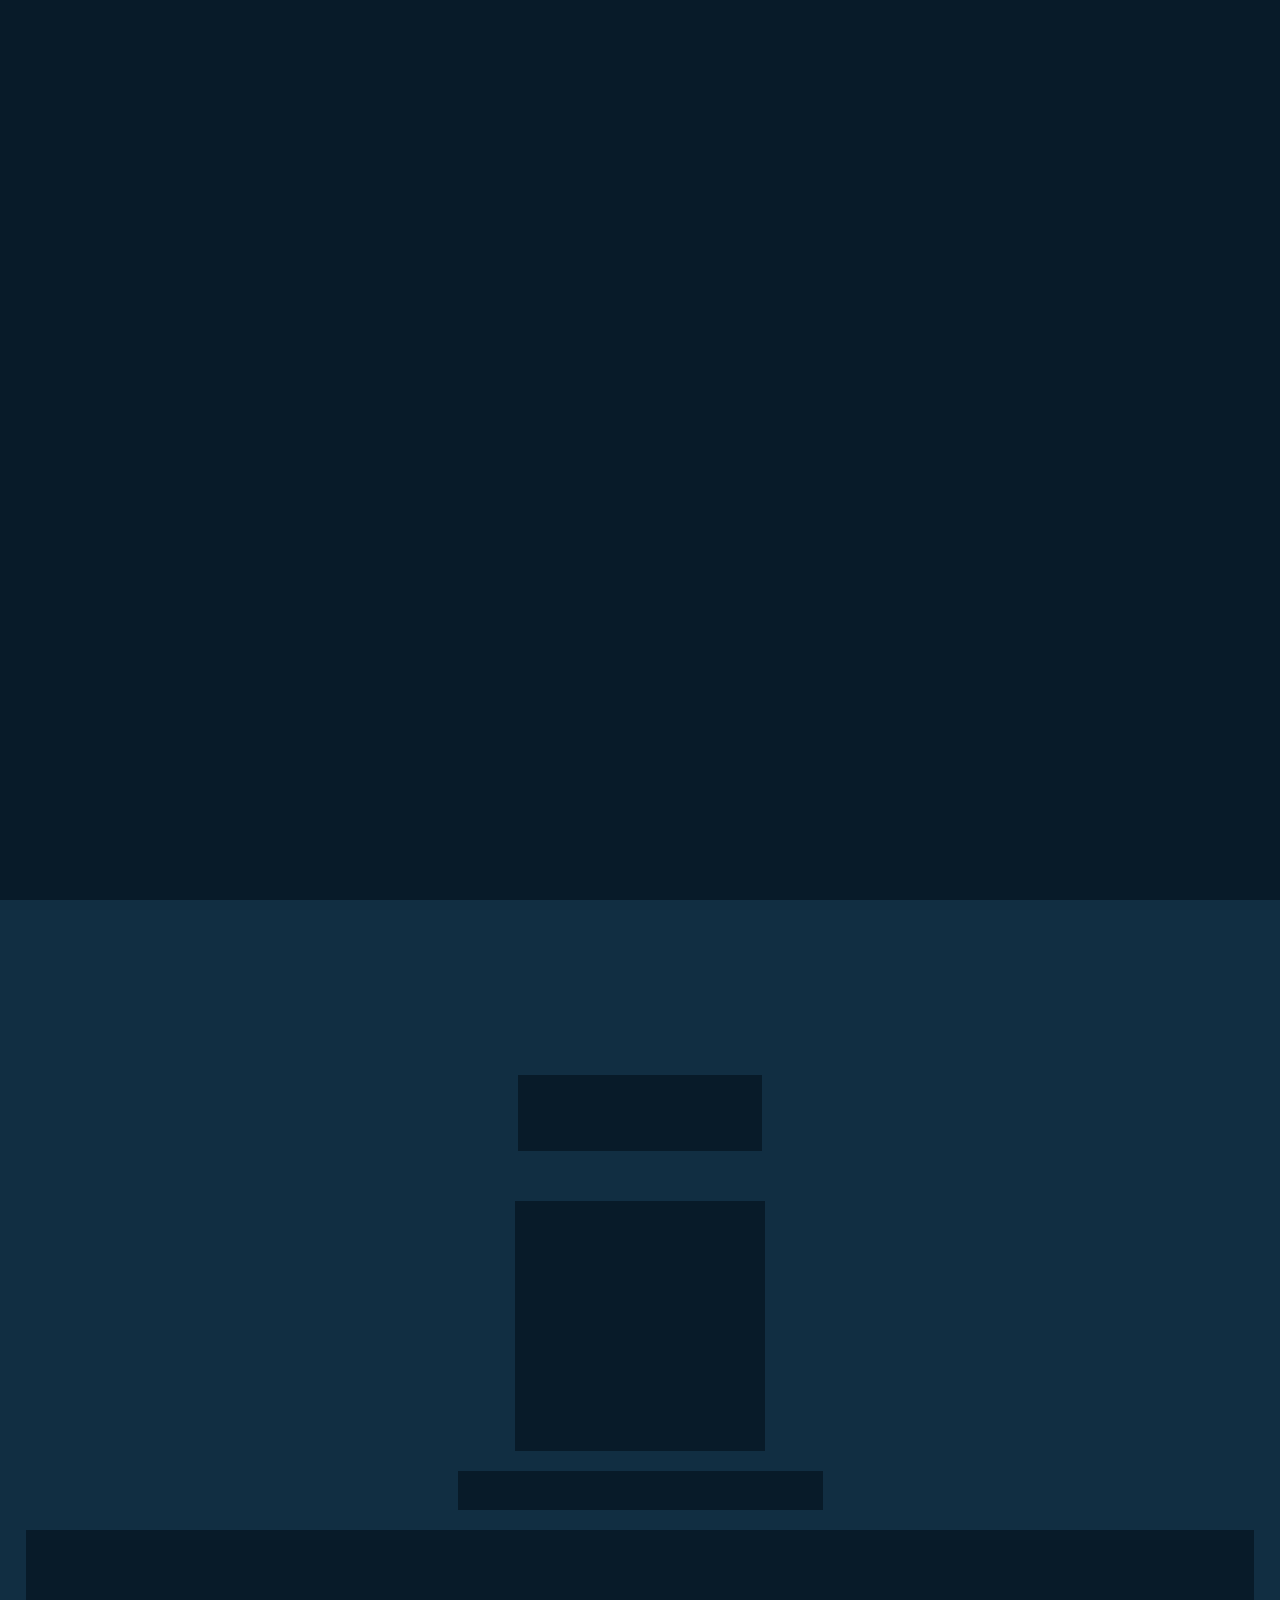
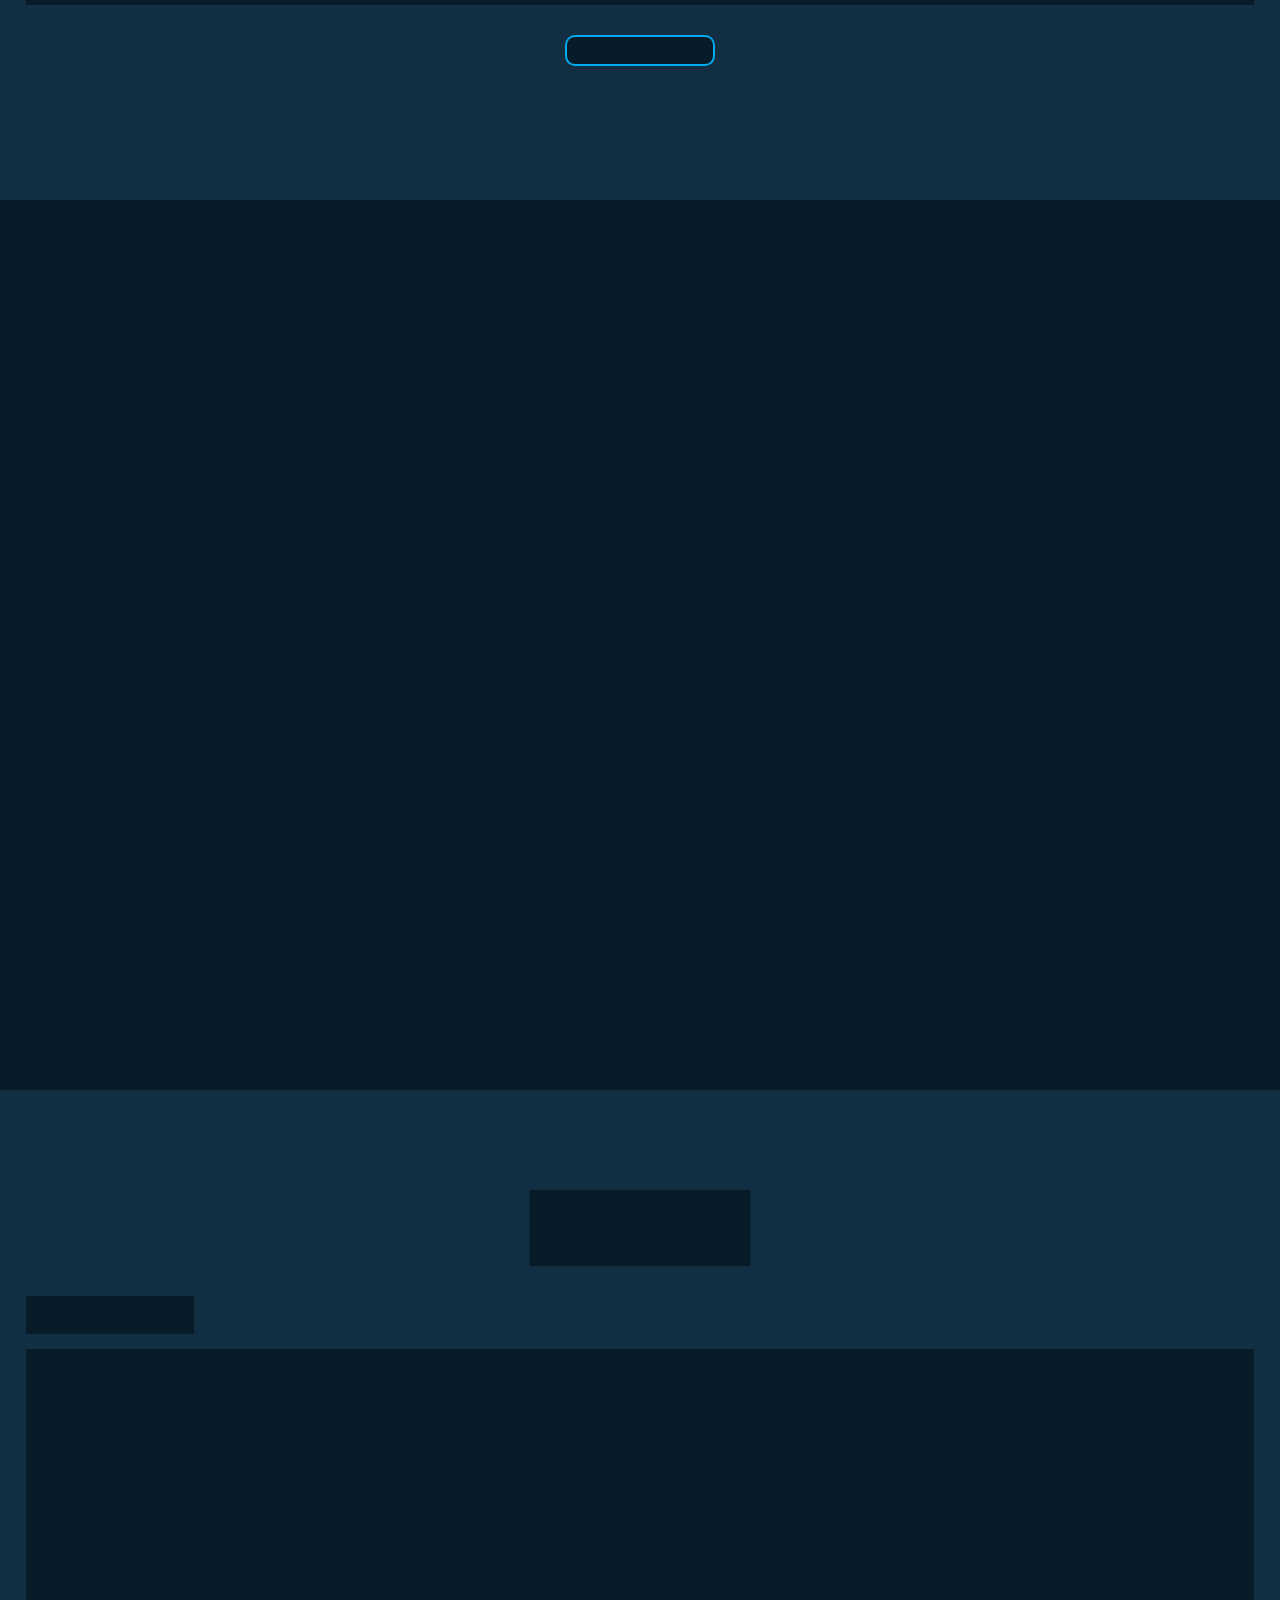
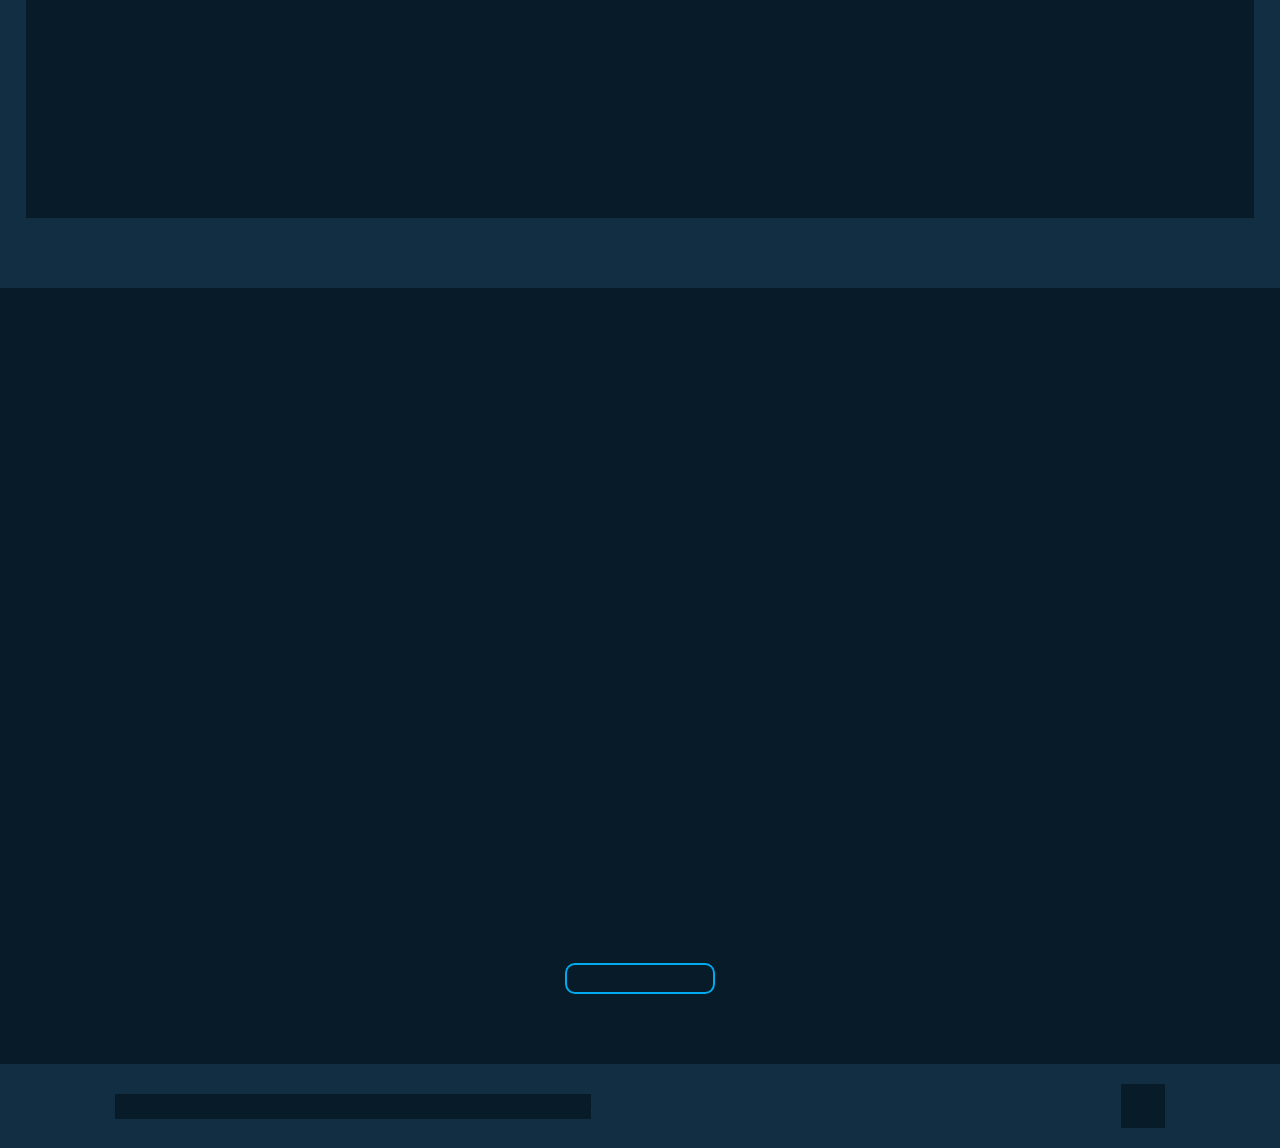
==== index.html @ c901e628 "first commit" ====
<!DOCTYPE html>
<html lang="en">
<head>
    <meta charset="UTF-8">
    <meta name="viewport" content="width=device=width , initial-scale=1.0">
    <title>Complete Personal Portfolio Website HTML CSS Javascript</title>
    <link rel="stylesheet" href="style.css">
    
    <!-- box icons -->
    <link href='https://unpkg.com/boxicons@2.1.4/css/boxicons.min.css' rel='stylesheet'>

</head>
<body>
    <!-- header design -->
    <header class="header">

        <a href="#" class="logo">Yash Choudhary<span class="animate" style="--i:1;"></span></a>
        <div class="bx bx-menu" id="menu-icon"><span class="animate" style="--i:2;"></span></div>

        <nav class="navbar">
            <a href="#home" class="active">Home</a>
            <a href="#about">About</a>
            <a href="#education">Education</a>
            <a href="#skills">Skills</a>
            <a href="#contact">Contact</a>

            <span class="active-nav"></span>
            <span class="animate" style="--i:2;"></span>
        </nav>

    </header>
    


    <!-- home section design -->
    <section class="home show-animate" id="home">
    <div class="home-content">
        <h1>Hi, I'm <span>Yash Choudhary</span><span class="animate" style="--i:2;"></span></h1>
        
        <div class="text-animate">
            <h3>Web Developer</h3>
            <span class="animate" style="--i:3;"></span>
        </div>
        <p>I am Web devloper,I specialize in creating and maintaining website or web application. I expertise likely includes programming language like HTML, CSS and Javascript,along proficiency in frameworks and tools for efficient devlopment.I also work with backend technologies like Python,SQL and databases. keeping up with industry trends,optimizing website performance and ensuring cross browser compatibity are key aspect.Collbration of designer and a knack for problem solving contributes to my sucess in delivering effective and user-friendly web solutions.</p>
        <span class="animate" style="--i:4;"></span>

        <div class="btn-box">
            <a href="https://drive.google.com/drive/folders/1XQSgk7c-K3TLo8dkq_8t_CrcDAnPtcXL?usp=drive_link" target="_blank" class="btn">My Resume</a>
            <a href="https://drive.google.com/drive/folders/1XQSgk7c-K3TLo8dkq_8t_CrcDAnPtcXL?usp=drive_link" target="_blank" class="btn">Lets Talk</a>
        
            <span class="animate" style="--i:5;"></span>
       </div>
    </div>
    <div class="home-sci">
        <a href="https://www.facebook.com/profile.php?id=100009534791289" target="_blank" class=""><i class='bx bxl-facebook'></i></a>

        <a href="https://www.linkedin.com/in/raj-shribatho-6a96a1222/" target="_blank" class=""><i class='bx bxl-linkedin'></i></a>

        <a href="https://github.com/rajshribatho" target="_blank" class=""><i class='bx bxl-github' ></i></a>

        

        <span class="animate" style="--i:6;"></span>
    </div>
    <div class="home-imghover"></div>
    <span class="animate home-img" style="--i:7;"></span>
</section>

<!-- about section design -->
<section class="about" id="about">
    <h2 class="heading">About<span> Me</span><span class="animate scroll" style="--i:1;"></span></h2>
    <div class="about-img">
        <img src="01.jpg" alt="">
        <span class="circle-spin"></span>
        <span class="animate scroll" style="--i:2;"></span>
    </div>
    <div class="about-content">
        <h3>Python Frontend Devloper!<span class="animate scroll" style="--i:3;"></span></h3>
        <p>My name Yash Choudhary,i live in mumbai and i have done Bachelor of Technology in Computer Science Department from Technocrats Institute Of Technology (Rajiv Gandhi Proudyogiki Vishwavidyalaya Board).I am a Fresher Just Passed on July I am a project using java html jss javascript and jsp made a website name adheaven and a hospital website
            <span class="animate scroll" style="--i:4;"></span>
        </p>

        <div class="btn-box btns">
            <a href="#" class="btn">Read More<span class="animate scroll" style="--i:5;"></span></a>
            
        </div>
    </div>
</section>

<!-- education section design -->
<section class="education" id="education">
    <h2 class="heading">My <span>Journey</span><span class="animate scroll" style="--i:1;"></span></h2>
    <div class="education-row">
        <div class="education-column">
            <h3 class="title">Education<span class="animate scroll" style="--i:2;"></span></h3>
            <div class="education-box">
                <div class="education-content">
                    <div class="content">
                        <div class="year"><i class='bx bxs-calendar'></i>2019-2023</div>
                        <a href="https://technocratsgroup.edu.in/" target="_blank" style="color: white;"> 
                            <h3>Bachelor Of Technology - Technocrats Institute of Technology</h3>
                            <p>I have done Bachelor of Engineering in Computer science Department from Technocrats Institute of Technology.</p></a>
                       
                    </div>
                </div>
                <div class="education-content">
                    <div class="content">
                        <div class="year"><i class='bx bxs-calendar'></i>2017-2019</div>
                        <a href="https://www.mahahsscboard.in/" target="_blank" style="color: white;">
                            <h3>12TH Standard From K.M.Agarwal College -Maharashtra State Board Of Secondary &Higher Secondary Education Pune </h3>
                            <p>I have done my 12th in Science from Maharashtra State Board Of Secondary &Higher Secondary Education Pune.</p></a>
                       
                    </div>
                </div>
                <div class="education-content">
                    <div class="content">
                        <div class="year"><i class='bx bxs-calendar'></i>2023-2024</div>
                        <a href="https://itvedant.com/" target="_blank" style="color: white;">
                            <h3>Master in Full Stack Developer - ItVedant Institute</h3>
                            <p>I have done my Master in Data Software Engineering from ItVedant Institute Thane.<p></a>
                        
                    </div>
                </div>

                <span class="animate scroll" style="--i:3;"></span>
               </div>
        </div>

        

                
                        
                    </div>
                </div>
                <span class="animate scroll" style="--i:6;"></span>

            </div>
        </div>
    </div>

    
</section>

<!-- skill section design -->
<section class="skills" id="skills">
    <h2 class="heading">My <span>Skills</span><span class="animate scroll" style="--i:1;"></span></h2>
    <div class="skills-row">
        <div class="skills-column">
            <h3 class="title">Coding Skills<span class="animate scroll" style="--i:2;"></span></h3>
            <div class="skills-box">
                <div class="skills-content">
                    <div class="progress">
                        <h3>SQL <span>70%</span></h3>
                        <div class="bar"><span></span></div>
                    </div>

                    <div class="progress">
                        <h3>HTML <span>75%</span></h3>
                        <div class="bar"><span></span></div>
                    </div>

                    <div class="progress">
                        <h3>CSS <span>70%</span></h3>
                        <div class="bar"><span></span></div>
                    </div>

                    <div class="progress">
                        <h3>Javascript <span>65%</span></h3>
                        <div class="bar"><span></span></div>
                    </div>

                    <div class="progress">
                        <h3>Python <span>50%</span></h3>
                        <div class="bar"><span></span></div>
                    </div>
                </div>
                <span class="animate scroll" style="--i:3;"></span>
            </div>
        </div>

          
    </div>
</section>

<!-- contact section Design -->
<section class="contact" id="contact">
    <h2 class="heading">Contact <span>Me!</span><span class="animate scroll" style="--i:1;"></span></h2>

    <form action="#">
        <div class="input-box">
            <div class="input-field">
                <input type="text" placeholder="Full Name" required>
                <span class="focus"></span>
            </div>

            <div class="input-field">
                <input type="text" placeholder="Email Address" required>
                <span class="focus"></span>
            </div>
            <span class="animate scroll" style="--i:3;"></span>

            
        </div>

        <div class="input-box">
            <div class="input-field">
                <input type="number" placeholder="Mobile Number" required>
                <span class="focus"></span>
            </div>

            <div class="input-field">
                <input type="text" placeholder="Subject" required>
                <span class="focus"></span>
            </div>

            <span class="animate scroll" style="--i:5;"></span>
        </div>

        <div class="textarea-field">
            <textarea name="" id="" cols="30" rows="10" placeholder="Your Message" required></textarea>
            <span class="focus"></span>

            <span class="animate scroll" style="--i:7;"></span> 
        </div>

        <div class="btn-box btns">
            <button type="submit" class="btn">Submit<span class="animate scroll" style="--i:9;"></span></button>
            
        </div>
    </form>
</section>

<!-- footer design -->
<footer class="footer">
    <div class="footer-text">
        <p>copyright & copy;2024 by  Raj Shribatho | All Rights Reserved.</p>
        <span class="animate scroll" style="--i:1;"></span>

         
    </div>
    <div class="footer-icontop">
        <a href="#"><i class="bx bx-up-arrow-alt"></i></a>

        <span class="animate scroll" style="--i:9;"></span>
    </div>
</footer>
        <script src="script.js"></script>
</body>
</html>
---- style.css ----
@import url("https://fonts.googleapis.com/css2?family=poppins:wght@300;400;500;600;700;800;900&display=swap");

* { 

    margin: 0;                   
    padding: 0;
    box-sizing: border-box;
    text-decoration: none;
    border: none;
    outline: none;
    scroll-behavior: smooth;
    font-family: "poppins",sans-serif;
}
:root { 
    
    --bg-color: #081b29;
    --second-bg-color: #112e42;
    --text-color:#ededed;
    --main-color: #00abf0;
}

html {
     
    font-size: 62.5%;
    overflow-x: hidden;
}

body {
    background-color: var(--bg-color);
    color:var(--text-color);
}

.header{
    position: fixed;
    top: 0;
    left: 0;
    width: 100%;
    padding: 2rem 9%;
    background: transparent;
    display: flex;
    justify-content: space-between;
    align-items: center;
    z-index: 100;
    transition: .3s;
}

.header.sticky {
    background-color:var(--bg-color);
}

.logo{ 
    position: relative;
    font-size: 2.5rem;
    color:var(--text-color);
    font-weight: 600;
}
.navbar {
    position: relative;
}

.navbar a{
    font-size: 1.7rem;
    color:var(--text-color);
    font-weight: 500;
    margin-left: 3.5rem;
    transition: .3s;
}

.navbar a:hover,
.navbar a.active{
    color:var(--main-color);
}

#menu-icon{
    position: relative;
    font-size: 3.6rem;
    color:var(--text-color);
    cursor: pointer;
    display: none;
}

section {
    min-height: 100vh;
    padding: 10rem 2% 2rem;
}

.home {
    display: flex;
    align-items: center;
    padding: 0 9%;
    background: url("images/home\ page.jpg") no-repeat;
    background-size:cover;
    background-position:center;

}

.home-content {
    max-width: 60rem;
    z-index: 99;
}

.home-content h1 {
    position: relative;
    display: inline-block;
    font-size: 4.7rem;
    font-weight: 700;
    line-height: 1.3;
}

.home-content span {
    color: var(--text-color);
}





.home-content .text-animate {
    position: relative;
    width: 32.8rem;
}

.home-content .text-animate h3 {
    font-size: 4rem;
    font-weight: 900;
    color:transparent;
    -webkit-text-stroke: .7px var(--main-color);
    background-image: linear-gradient( var(--main-color),var(--main-color));
    background-repeat: no-repeat;
    -webkit-background-clip:text;
    background-position: -33rem 0;
    
}

.home.show-animate .home-content .text-animate h3 {
    animation: homeBgText 6s linear infinite;
    animation-delay: 2s;

}

.home-content .text-animate h3::before {
    content: '';
    position: absolute;
    top: 0;
    left: 0;
    width: 0;
    height: 100%;
    border-right: 2px solid var(--main-color);
    z-index: -1;
    
}

.home.show-animate .home-content .text-animate h3::before {
    animation: homeCursorText 6s linear infinite;
    animation-delay: 2s;

}

.home-content p {
    position:relative;
    font-size: 1.8rem;
    margin: 2rem 0 4rem;
}

.home-content .btn-box {
    position: relative;
    display: flex;
    justify-content: space-between;
    width: 40rem;
    height: 5rem;
}

.btn-box .btn {
    position: relative;
    display: inline-flex;
    justify-content: center;
    align-items: center;
    width: 15rem;
    height: 100%;
    background:var(--main-color);
    border: .2rem solid var(--main-color);
    border-radius: 1rem;
    font-size: 1.8rem;
    font-weight: 600;
    letter-spacing: .1rem;
    color: var(--bg-color);
    z-index: 1;
    overflow: hidden;
    transition: .5s;
}

.btn-box .btn:hover {
    color: var(--main-color);
}


.btn-box .btn:nth-child(2){
    background-color: transparent;
    color: var(--main-color);
}

.btn-box .btn:nth-child(2):hover {
    color: var(--bg-color);
}

.btn-box .btn:nth-child(2)::before {
    background-color: var(--main-color);
} 

 


.btn-box .btn::before {
    content:'';
    position: absolute;
    top: 0;
    left: 0;
    width: 0;
    height: 100%;
    background: var(--bg-color);
    z-index: -1;
    transition: .5s;
}

.btn-box .btn:hover:before {
    width: 100%;

}

.home-sci {
    position:absolute;
    bottom:5;
    width: 170px;
    display: flex;
    justify-content: space-between;

}

.home-sci a {
    position: relative;
    display: inline-flex;
    justify-content: center;
    align-items: center;
    width: 40px;
    height: 40px;
    background-color: transparent;
    border: .2rem solid var(--main-color);
    border-radius: 50%;
    font-size: 20px;
    color: var(--main-color);
    z-index: 1;
    overflow: hidden;
    transition: .5s;
}

.home-sci a:hover {
    color: var(--bg-color);
}

.home-sci a::before {
    content:'';
    position:absolute;
    top: 0;
    left: 0;
    width:0;
    height: 100%;
    background-color:var(--main-color);
    z-index:-1;
    transition: .5s;
}

.home-sci a:hover:before {
    width: 100%;
}

.home-imghover {
    position: absolute;
    top: 0;
    right: 0;
    width: 45%;
    height: 100%;
    background-color: transparent;
    transition: 3s;
}

.home-imghover:hover {
    background-color: var(--bg-color);
    opacity: .8;

}
.about {
    display: flex;
    justify-content: center;
    align-items: center;
    flex-direction: column;
    gap: 2rem;
    background-color: var(--second-bg-color);
    padding-bottom:6rem;
}

.heading {
    position: relative;
    font-size:5rem ;
    margin-bottom: 3rem;
    text-align: center;
}

.about-img {
    position: relative;
    width: 25rem;
    height: 25rem;
    border-radius: 50%;
    display: flex;
    justify-content: center;
    align-items: center;
}

.about-img img {
    width: 90%;
    border-radius: 50%;
    border: .2rem solid var(--main-color);
}

.heading span {
    color: var(--main-color);
     
}


.about-img .circle-spin {
    position: absolute;
    top: 50%;
    left: 50%;
    transform: translate(-50%,-50%) rotate(0);
    width:100%;
    height: 100%;
    border-radius: 50%;
    border-top: .2rem solid var(--second-bg-color);
    border-bottom: .2rem solid var(--second-bg-color);
    border-left: .2rem solid var(--main-color);
    border-right: .2rem solid var(--main-color);
    animation:aboutspinner 8s linear infinite;
}

.about-content {
    text-align: center;
}

.about-content h3 {
    position: relative;
    display: inline-block;
    font-size: 2.6rem;
}

.about-content p {
    position: relative;
    font-size: 1.6rem;
    margin: 2rem 0 3rem;
}

.btn-box .btns {
    display:inline-block;
    width:15rem;
}

.btn-box.btns a::before {
    background-color: var(--second-bg-color);
}
.education {
    display: flex;
    justify-content: center;
    align-items: center;
    flex-direction: column;
    min-height: auto;
    padding-bottom: 5rem;
    
}

.education .education-row {
    display: flex;
    flex-wrap: wrap;
    gap: 5rem;
}

.education-row .education-column {
    flex: 1 1 40rem;
}

.education-column .title {
    position: relative;
    display: inline-block;
        font-size: 2.5rem;
        margin: 0 0 1.5rem 2rem;
}


.education-column .education-box{
    position: relative;
    border-left: .2rem solid var(--main-color);

}

.education-box .education-content {
    position: relative;
    padding: 2rem;
}

.education-box .education-content::before{
    content: '';
    position:absolute;
    top: 0;
    left: -1.1rem;
    width: 2rem;
    height: 2rem;
    background-color: var(--main-color);
    border-radius: 50%;
}


.education-content .content {
    position: relative;
    padding: 1.5rem;
    border: .2rem solid var(--main-color);
    border-radius: .6rem;
    margin-bottom: 2rem;
    overflow: hidden;
}

.education-content .content::before {
    content: '';
    position:absolute;
    top: 0;
    left: 0;
    width: 0;
    height: 100%;
    background-color:var(--second-bg-color);
    z-index: -1;
    transition: .5s;
}

.education-content .content:hover:before {
    width: 100%;

}

.education-content .content .year {
    font-size: 1.5rem;
    color: var(--main-color);
    padding-bottom: .5rem;
}

.education-content .content .year i {
    padding: .5rem;
}

.education-content .content h3 {
    font-size: 2rem;
}

.education-content .content p {
    font-size: 1.5rem;
    padding-bottom: .5rem;
}

.skills {
    min-height: auto;
    padding-bottom: 7rem;
    background-color: var(--second-bg-color);
}
.skills h2 {
    display: inline-block;
    left: 50%;
    transform:translateX(-50%);
}

.skills .skills-row {
    display: flex;
    flex-wrap: wrap;
    gap: 5rem;
}

.skills-row .skills-column {
     flex: 1 1 40rem;
}

.skills-column .title {
    position: relative;
    display: inline-block;
    font-size: 2.5rem;
    margin: 0 0 1.5rem;
}

.skills-column .skills-box {
    position: relative;
}

.skills-box .skills-content {
    position: relative;
    border: .2rem solid var(--main-color);
    border-radius: .6rem;
    padding: .5rem 1.5rem;
    z-index: 1;
    overflow: hidden;
}

.skills-box .skills-content::before {
    content: '';
    position: absolute;
    top: 0;
    left: 0;
    width: 0;
    height: 100%;
    background-color:var(--bg-color);
    z-index: -1;
    transition: .5s;
}

.skills-box .skills-content:hover:before {
    width: 100%;

}

.skills-content .progress {
    padding: 1rem 0;
}

.skills-content .progress h3 {
    font-size: 1.7rem;
    display:flex;
    justify-content: space-between;
}

.skills-content .progress h3 span {
    color: var(--text-color);
}

.skills-content .progress .bar {
    height: 2.5rem;
    border-radius: .6rem;
    border: .2rem solid var(--main-color);
    padding:.5rem;
    margin: 1rem 0;
}

.skills-content .progress .bar span {
    display: block;
    height: 100%;
    border-radius: .3rem;
    background-color: var(--main-color);
}

.skills-column:nth-child(1) .skills-content .progress:nth-child(1) .bar span {
    width: 70%;
}

.skills-column:nth-child(1) .skills-content .progress:nth-child(2) .bar span {
    width: 75%;
}

.skills-column:nth-child(1) .skills-content .progress:nth-child(3) .bar span {
    width: 70%;
}

.skills-column:nth-child(1) .skills-content .progress:nth-child(4) .bar span {
    width: 65%;
}

.skills-column:nth-child(1) .skills-content .progress:nth-child(5) .bar span {
    width: 50%;
}

.skills-column:nth-child(2) .skills-content .progress:nth-child(1) .bar span {
    width: 90%;
}

.skills-column:nth-child(2) .skills-content .progress:nth-child(2) .bar span {
    width: 90%;
}

.skills-column:nth-child(2) .skills-content .progress:nth-child(3) .bar span {
    width: 85%;
}

.skills-column:nth-child(2) .skills-content .progress:nth-child(4) .bar span {
    width: 90%;
}

.skills-column:nth-child(2) .skills-content .progress:nth-child(5) .bar span {
    width: 60%;
}


.contact {
    min-height: auto;
    padding-bottom: 7rem;
}

.contact h2 {
    display: inline-block;
    left: 50%;
    transform: translateX(-50%);
    
}

.contact form {
    max-width: 70rem;
    margin: 0 auto;
    text-align: center;
}

.contact form .input-box{
    position: relative;
    display: flex;
    justify-content: space-between;
    flex-wrap: wrap;
}


.contact form .input-box .input-field {
    position: relative;
    width: 49%;
    margin: .8rem 0;
}

.contact form .input-box .input-field input,
.contact form .textarea-field textarea {
    width: 100%;
    height: 100%;
    padding: 1.5rem;
    font-size: 1.6rem;
    color: var(--text-color);
    background-color: transparent;
    border-radius: .6rem;
    border: .2rem solid var(--main-color);
} 

.contact form .input-box .input-field input::placeholder,
.contact form .textarea-field textarea::placeholder {
    color: var(--text-color);

}

.contact form .focus {
    position: absolute;
    top: 0;
    left: 0;
    width:0;
    height: 100%;
    background-color:var(--second-bg-color);
    border-bottom: .6rem;
    z-index:-1;
    transition: .5s;
}

.contact form .input-box .input-field input:focus~.focus,
.contact form .input-box .input-field input:valid~.focus {
    width: 100%;
}
.contact form .textarea-field textarea:focus~.focus,
.contact form .textarea-field textarea:valid~.focus{
    width: 100%;
}




.contact form .textarea-field {
    position: relative;
    margin: .8rem 0 2.7rem;
    display: flex;
}

.contact form .textarea-field textarea {
    resize: none;
}

.contact form .btn-box.btns .btn {
    cursor: pointer;

}

.footer {
    display: flex;
    justify-content: space-between;
    align-items: center;
    flex-wrap: wrap;
    padding: 2rem 9%;
    background-color: var(--second-bg-color);
}

.footer-text,
.footer-icontop {
    position:relative;
}

.footer-text p{
font-size: 1.6rem;}

.footer-icontop  a {
    position: relative;
    display:inline-flex;
    justify-content: center;
    align-items: center;
    padding: .8rem;
    background-color: var(--main-color);
    border: .2rem solid var(--main-color);
    border-radius: .6rem;
    z-index: 1;
    overflow: hidden;
}

.footer-icontop a::before {
    content: '';
    position: absolute;
    top: 0;
    left: 0;
    width: 0;
    height: 100%;
    background-color:var(--second-bg-color);
    z-index: -1;
    transition: .5s;
}

.footer-icontop a:hover:before {
width: 100%;
}

.footer-icontop a i {
    font-size: 2.4rem;
    color: var(--bg-color);
    transform: .5s;
}

.footer-icontop a:hover i {
    color: var(--main-color);
}

.animate {
    position: absolute;
    top: 0;
    right: 0;
    width: 100%;
    height: 100%;
    background-color:var(--bg-color);
    z-index: 98;
}



.animate.home-img {
    width: 50%;
}

.logo .animate,
.navbar .animate,
#menu-icon .animate,
.home.show-animate .animate{
    animation:showRight 1s ease forwards;
    animation-delay: calc(.3s * var(--i));
}

.animate.scroll {
    transition: 1s ease;
    transition-delay: calc(.3s / var(--i));
    animation: none;
}

.education .education-box .animate.scroll {
    width: 105%;
}

.about.show-animate .animate.scroll,
.education.show-animate .animate.scroll,
.skills.show-animate .animate.scroll,
.contact.show-animate .animate.scroll,
.footer.show-animate .animate.scroll {
    transition-delay: calc(.3s * var(--i));
    width: 0;
}



@media(max-width:1200px) {
    html {
        font-size: 55%;
    }
}

@media (max-width:991px) {
    .header {
        padding: 2rem 4%;
    }
    section {
        padding: 10rem 4% 2rem;
    }
    .home {
        padding: 0 4%;
    }
    .footer {
        padding: 2rem 4%;
    }
}

@media (max-width:768px) {
    .header {
        background-color: var(--bg-color);
    }
    #menu-icon {
        display: block;
    }
    .navbar {
        position: absolute;
        top: 100%;
        left: -100%;
        width: 100%;
        padding: 1rem 4%;
        background-color: var(--main-color);
        box-shadow: 0 .5rem 1rem rgba(0, 0, 0, .2);
        z-index: 1;
        transition: .25s ease;
        transition-delay: .25s;
    }
    .navbar .active {
        left: 0;
        transition-delay: 0s;
    }
    .navbar .active-nav {
        position: absolute;
        top: 0;
        left:-100%;
        width: 100%;
        height: 100%;
        background-color:var(--bg-color);
        border-top: .1rem solid rgba(0,0,0,.2);
        z-index: -1;
        transform: .25s ease;
        transition-delay: 0s;
    }
    .navbar.active .active-nav{
        left: 0;
        transition-delay: .25s;
    }
    
    .navbar a {
        display: block;
        font-size: 2rem;
        margin: 3rem 0;
        transform: translateX(-20rem);
        transition: .25s ease;
        transition-delay: 0s;
    }
    .navbar.active a {
        transform:translateX(0);
        transition-delay: .25s;
    }

    .home-imghover {
        pointer-events: none;
        background-color: var(--bg-color);
        opacity: .6;
    }

}

@media (max-width:520px) {
    html {
        font-size: 50%;
    }
    .home-content h1 {
        display: flex;
        flex-direction: column;

    }

    .home-sci {
        width: 160px;
    }
    .home-sci a {
        width: 38px;
        height: 38px;
    }

}

@media (max-width:462px) {
    .home-content h1 {
        font-size: 5.2rem;
    }
    .education {
        padding: 10rem 4% 5rem 5%;
    }
    .contact form .input-box .input-field {
        width: 100%;
    }
    .footer {
        flex-direction: column-reverse;
    }
    .fotter p {
        margin-top: 2rem;
        text-align: center;
    }
}

@media (max-width:371px) {
    .home {
        justify-content: center;
    }

    .home-content {
        display: flex;
        align-items: center;
        flex-direction: column;
        text-align: center;
    }
    .home-content h1 {
        font-size: 5rem;
    }
}

@keyframes homeBgText {
    0%,
    10%,
    100% {
        background-position: -33rem 0;
    }
    65%,
    85% {
        background-position: 0 0;
    }
}

@keyframes homeCursorText {
    0%,
    10%,
    100% {
        width:0;
    }
    65%,
    78%,
    85% {
        width: 100%;
        opacity: 1;
    }
    75%,
    81% {
        opacity: 0;
    }
}

@keyframes aboutspinner {
    100% {
        transform: translate(-50%,  -50%) rotate(360deg);
    }
}

@keyframes showRight {
    100% {
        width: 0;
    }
}
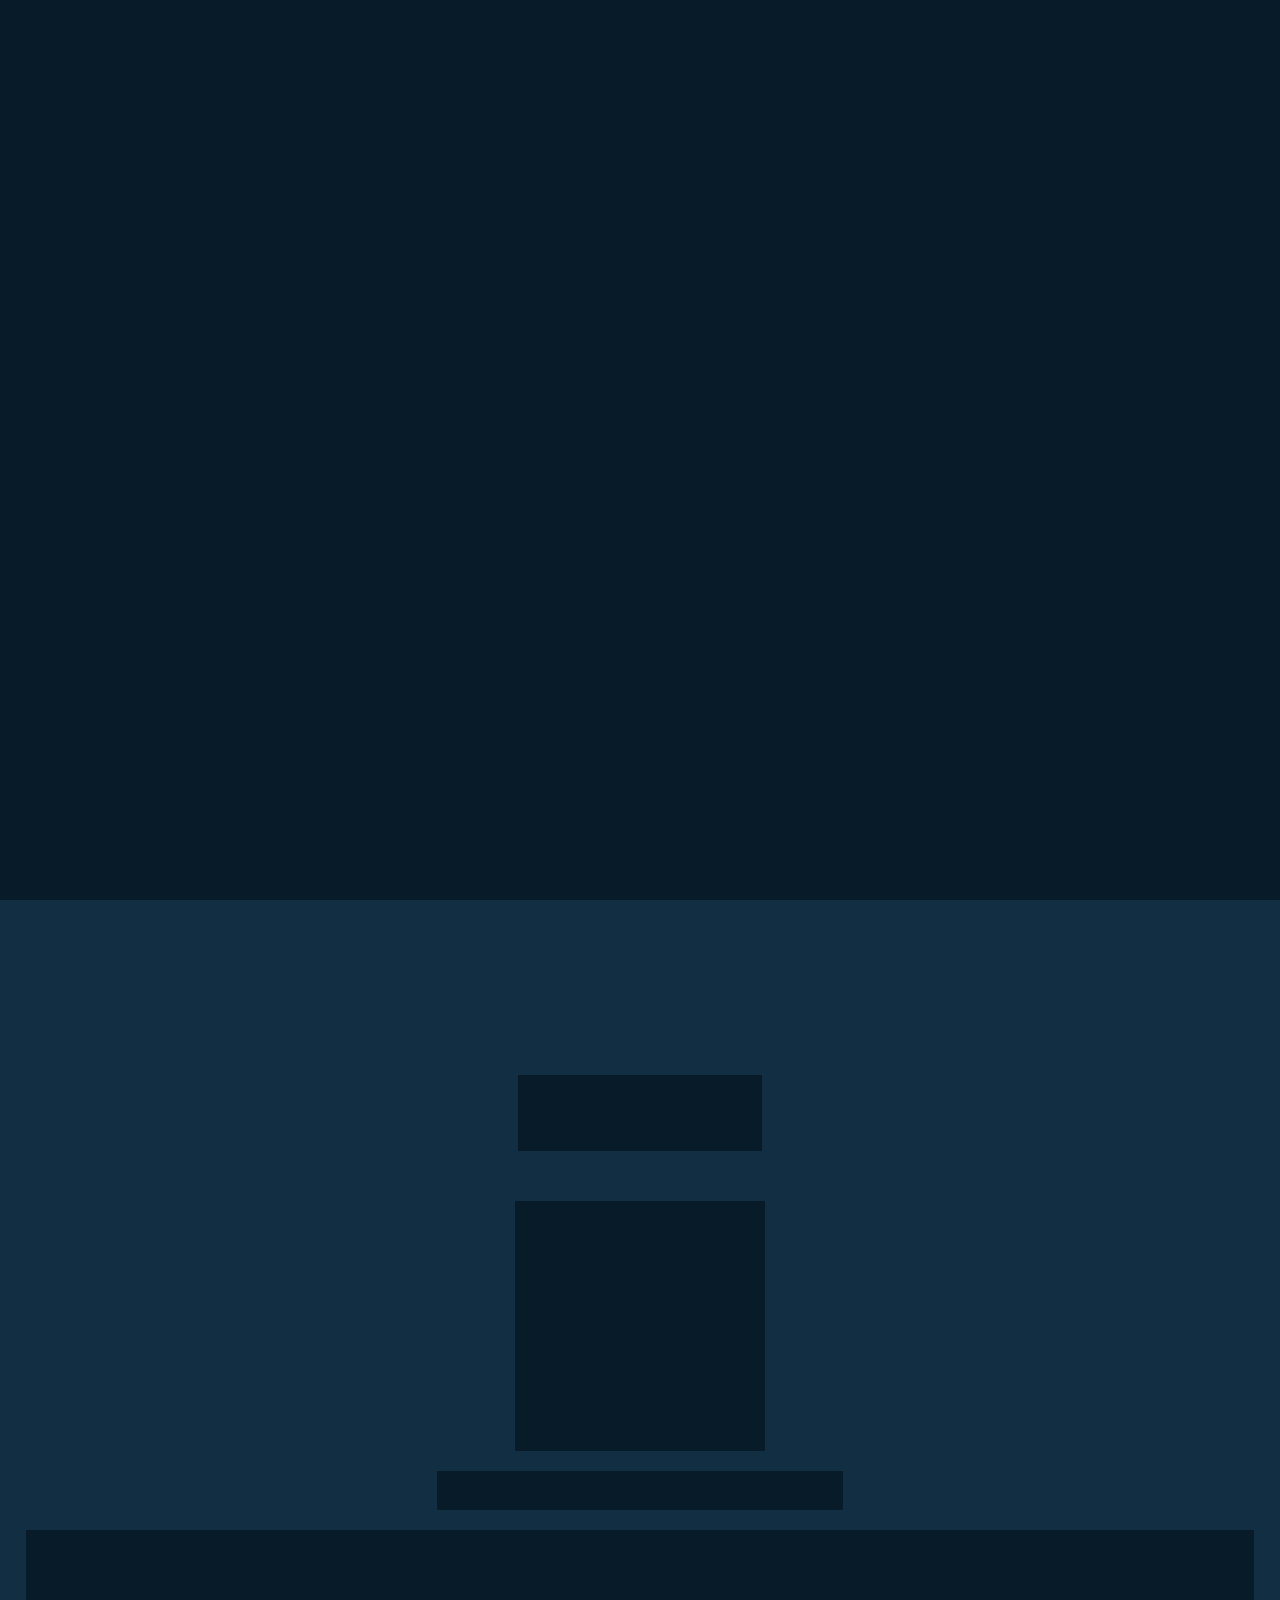
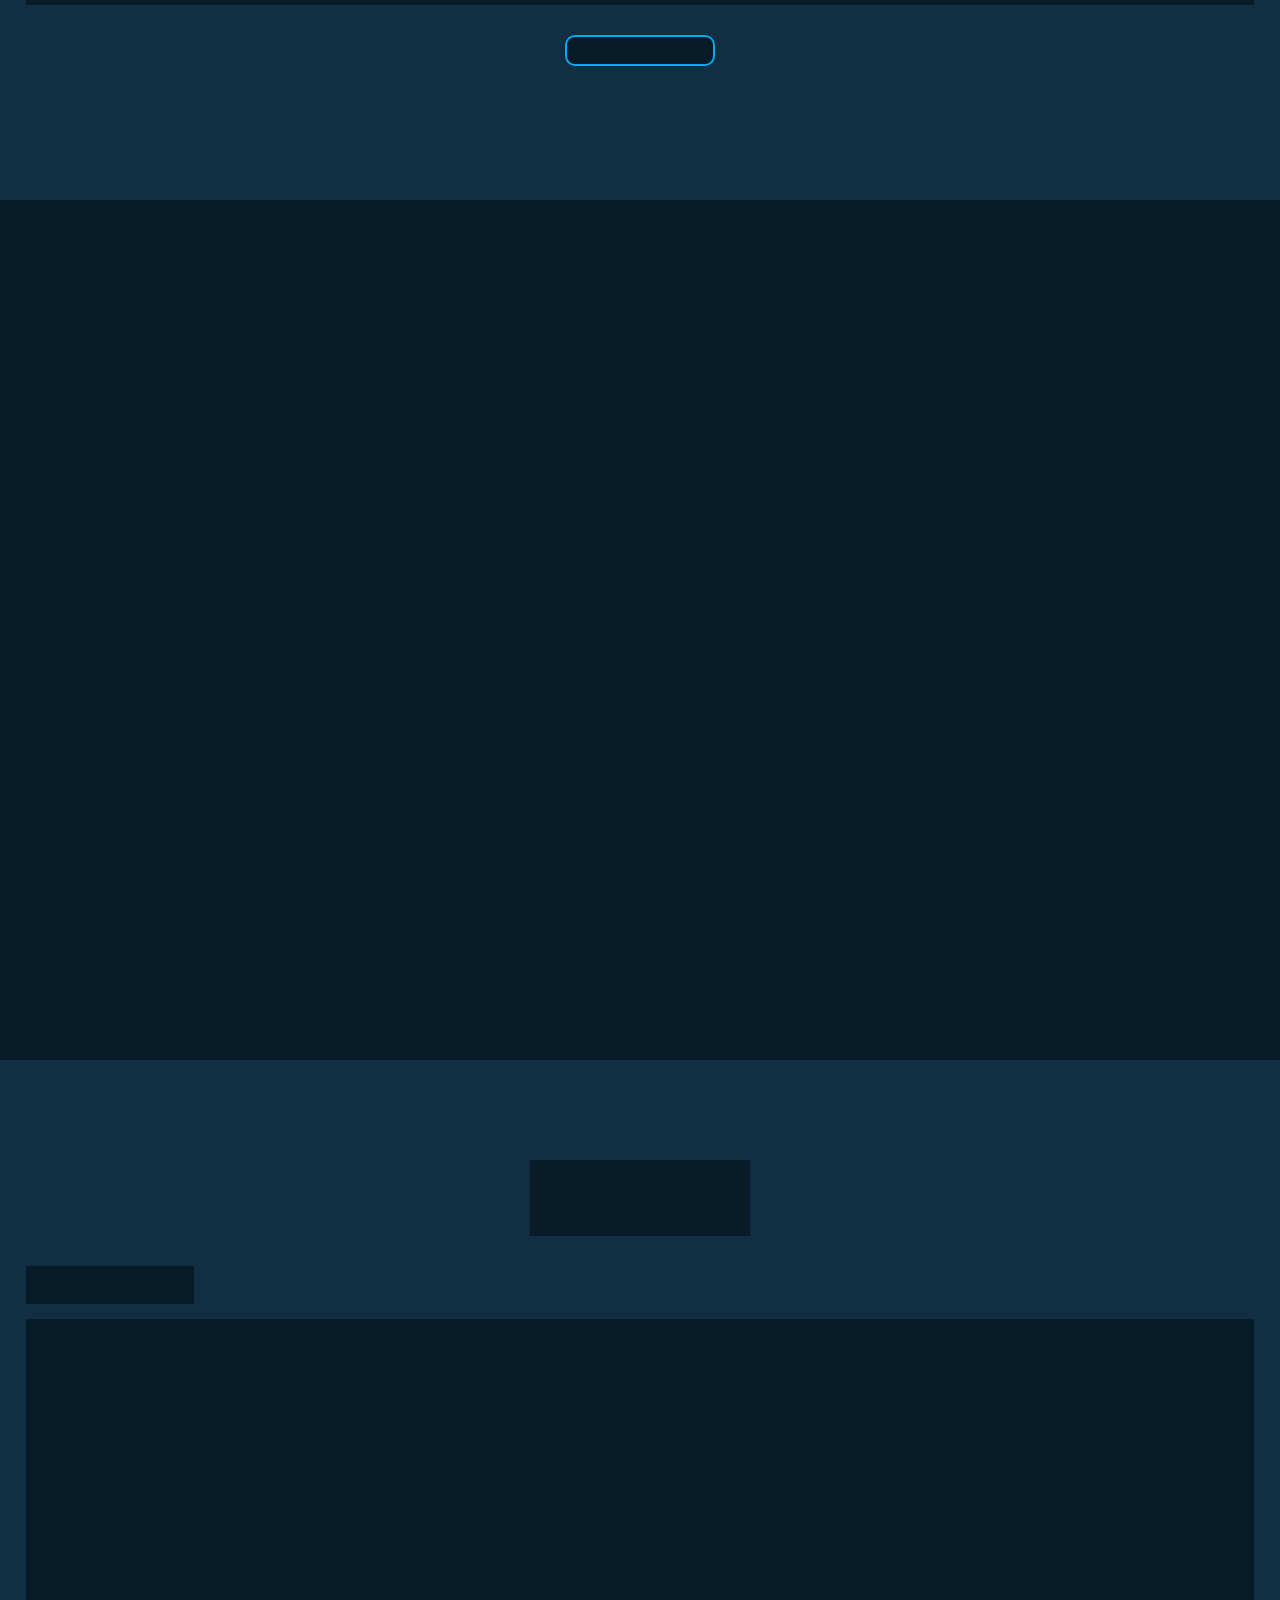
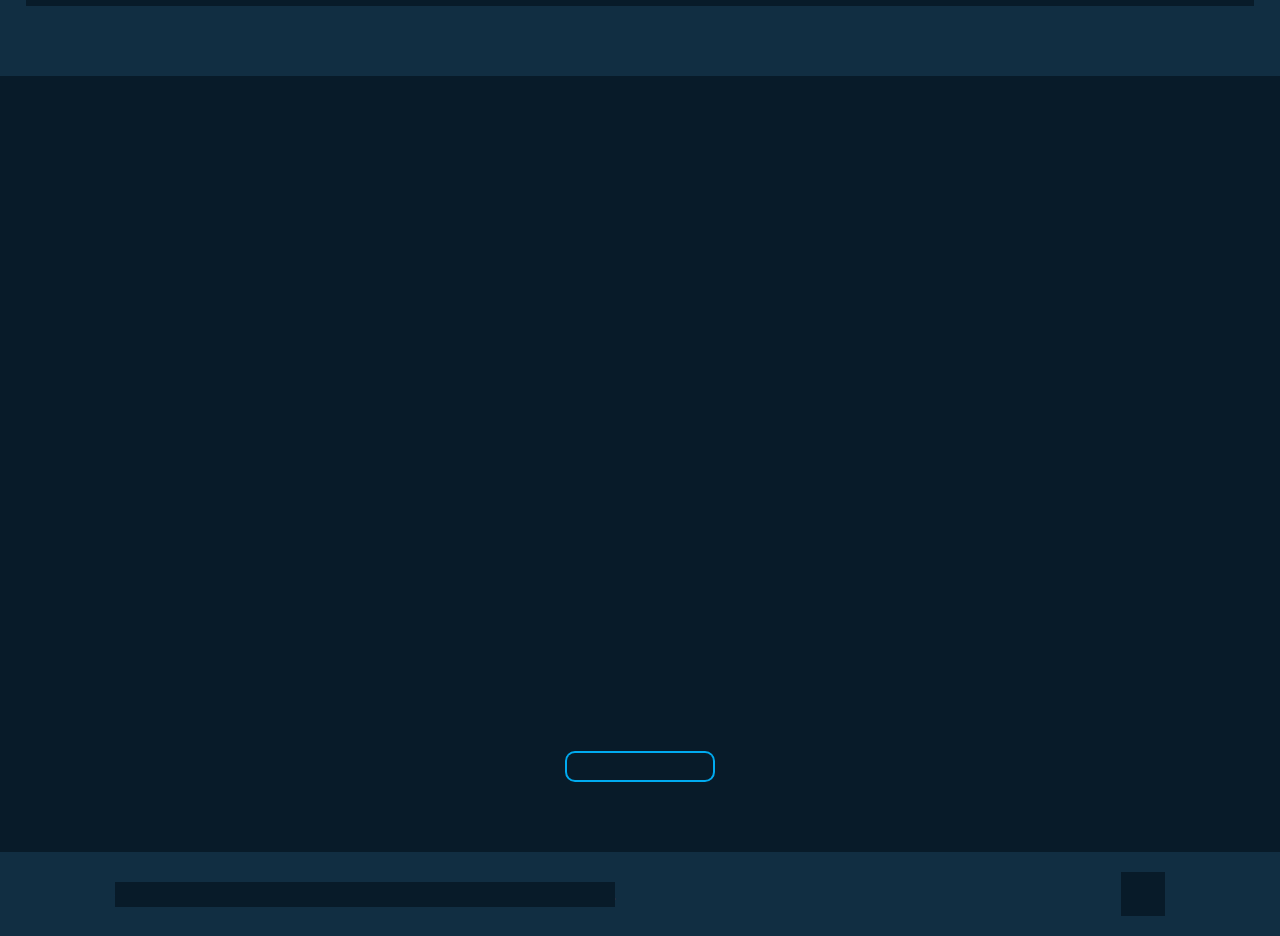
==== commit e14991a3: "Update index.html" ====
--- a/index.html
+++ b/index.html
@@ -42,12 +42,12 @@
             <h3>Web Developer</h3>
             <span class="animate" style="--i:3;"></span>
         </div>
-        <p>I am Web devloper,I specialize in creating and maintaining website or web application. I expertise likely includes programming language like HTML, CSS and Javascript,along proficiency in frameworks and tools for efficient devlopment.I also work with backend technologies like Python,SQL and databases. keeping up with industry trends,optimizing website performance and ensuring cross browser compatibity are key aspect.Collbration of designer and a knack for problem solving contributes to my sucess in delivering effective and user-friendly web solutions.</p>
+        <p>I am Web devloper,I specialize in creating and maintaining website or web application. I expertise likely includes programming language like HTML, CSS and along proficiency in frameworks and tools for efficient devlopment. I also work with backend technologies like ,SQL and databases. Collbration of designer and a knack for problem solving contributes to my sucess in delivering effective and user-friendly web solutions.</p>
         <span class="animate" style="--i:4;"></span>
 
         <div class="btn-box">
-            <a href="https://drive.google.com/drive/folders/1XQSgk7c-K3TLo8dkq_8t_CrcDAnPtcXL?usp=drive_link" target="_blank" class="btn">My Resume</a>
-            <a href="https://drive.google.com/drive/folders/1XQSgk7c-K3TLo8dkq_8t_CrcDAnPtcXL?usp=drive_link" target="_blank" class="btn">Lets Talk</a>
+            <a href="https://drive.google.com/file/d/1q0iz8VQ4GSGyyzHRZ8VLlXImnOjwBckI/view?usp=sharing" target="_blank" class="btn">My Resume</a>
+            <a href="https://drive.google.com/file/d/1q0iz8VQ4GSGyyzHRZ8VLlXImnOjwBckI/view?usp=sharing" target="_blank" class="btn">Lets Talk</a>
         
             <span class="animate" style="--i:5;"></span>
        </div>
@@ -55,9 +55,9 @@
     <div class="home-sci">
         <a href="https://www.facebook.com/profile.php?id=100009534791289" target="_blank" class=""><i class='bx bxl-facebook'></i></a>
 
-        <a href="https://www.linkedin.com/in/raj-shribatho-6a96a1222/" target="_blank" class=""><i class='bx bxl-linkedin'></i></a>
-
-        <a href="https://github.com/rajshribatho" target="_blank" class=""><i class='bx bxl-github' ></i></a>
+        <a href="https://www.linkedin.com/in/yash-choudhary-6a96a1222/" target="_blank" class=""><i class='bx bxl-linkedin'></i></a>
+
+        <a href="https://github.com/yashchoudhary" target="_blank" class=""><i class='bx bxl-github' ></i></a>
 
         
 
@@ -71,13 +71,13 @@
 <section class="about" id="about">
     <h2 class="heading">About<span> Me</span><span class="animate scroll" style="--i:1;"></span></h2>
     <div class="about-img">
-        <img src="01.jpg" alt="">
+        <img src="WhatsApp Image 2024-12-24 at 00.51.52_dddada3f.jpg" alt="">
         <span class="circle-spin"></span>
         <span class="animate scroll" style="--i:2;"></span>
     </div>
     <div class="about-content">
-        <h3>Python Frontend Devloper!<span class="animate scroll" style="--i:3;"></span></h3>
-        <p>My name Yash Choudhary,i live in mumbai and i have done Bachelor of Technology in Computer Science Department from Technocrats Institute Of Technology (Rajiv Gandhi Proudyogiki Vishwavidyalaya Board).I am a Fresher Just Passed on July I am a project using java html jss javascript and jsp made a website name adheaven and a hospital website
+        <h3>HTML CSS  Frontend Developer<span class="animate scroll" style="--i:3;"></span></h3>
+        <p>My name Yash Choudhary,i live in Bhopal and i have done Bachelor of Technology in Information Technology Department from Oriental collage Of Technology (Rajiv Gandhi Proudyogiki Vishwavidyalaya Board).I am a Fresher using java html jss javascript and jsp made a website name adheaven and a hospital website
             <span class="animate scroll" style="--i:4;"></span>
         </p>
 
@@ -97,19 +97,19 @@
             <div class="education-box">
                 <div class="education-content">
                     <div class="content">
-                        <div class="year"><i class='bx bxs-calendar'></i>2019-2023</div>
-                        <a href="https://technocratsgroup.edu.in/" target="_blank" style="color: white;"> 
-                            <h3>Bachelor Of Technology - Technocrats Institute of Technology</h3>
-                            <p>I have done Bachelor of Engineering in Computer science Department from Technocrats Institute of Technology.</p></a>
+                        <div class="year"><i class='bx bxs-calendar'></i>2022-2026</div>
+                        <a href="https://oriental.ac.in/" target="_blank" style="color: white;"> 
+                            <h3>Bachelor Of Technology - Oriental collage Of Technology</h3>
+                            <p>I have done Bachelor of Technology in Information Technology Department from Oriental collage Of Technology.</p></a>
                        
                     </div>
                 </div>
                 <div class="education-content">
                     <div class="content">
-                        <div class="year"><i class='bx bxs-calendar'></i>2017-2019</div>
-                        <a href="https://www.mahahsscboard.in/" target="_blank" style="color: white;">
-                            <h3>12TH Standard From K.M.Agarwal College -Maharashtra State Board Of Secondary &Higher Secondary Education Pune </h3>
-                            <p>I have done my 12th in Science from Maharashtra State Board Of Secondary &Higher Secondary Education Pune.</p></a>
+                        <div class="year"><i class='bx bxs-calendar'></i>2019-2021</div>
+                        <a href="https://www.cbse.gov.in/" target="_blank" style="color: white;">
+                            <h3>12TH Standard From ST. Xavier's sr sec CO-ED school Bhopal -Central Board of Secondary Education </h3>
+                            <p>I have done my 12th in Science from Central Board of Secondary Education.</p></a>
                        
                     </div>
                 </div>
@@ -118,7 +118,7 @@
                         <div class="year"><i class='bx bxs-calendar'></i>2023-2024</div>
                         <a href="https://itvedant.com/" target="_blank" style="color: white;">
                             <h3>Master in Full Stack Developer - ItVedant Institute</h3>
-                            <p>I have done my Master in Data Software Engineering from ItVedant Institute Thane.<p></a>
+                            <p>I have done my Master in Data Software Engineering from ItVedant Institute \\.<p></a>
                         
                     </div>
                 </div>
@@ -163,16 +163,7 @@
                     <div class="progress">
                         <h3>CSS <span>70%</span></h3>
                         <div class="bar"><span></span></div>
-                    </div>
-
-                    <div class="progress">
-                        <h3>Javascript <span>65%</span></h3>
-                        <div class="bar"><span></span></div>
-                    </div>
-
-                    <div class="progress">
-                        <h3>Python <span>50%</span></h3>
-                        <div class="bar"><span></span></div>
+                    
                     </div>
                 </div>
                 <span class="animate scroll" style="--i:3;"></span>
@@ -234,7 +225,7 @@
 <!-- footer design -->
 <footer class="footer">
     <div class="footer-text">
-        <p>copyright & copy;2024 by  Raj Shribatho | All Rights Reserved.</p>
+        <p>copyright & copy;2024 by  Yash Choudhary | All Rights Reserved.</p>
         <span class="animate scroll" style="--i:1;"></span>
 
          
